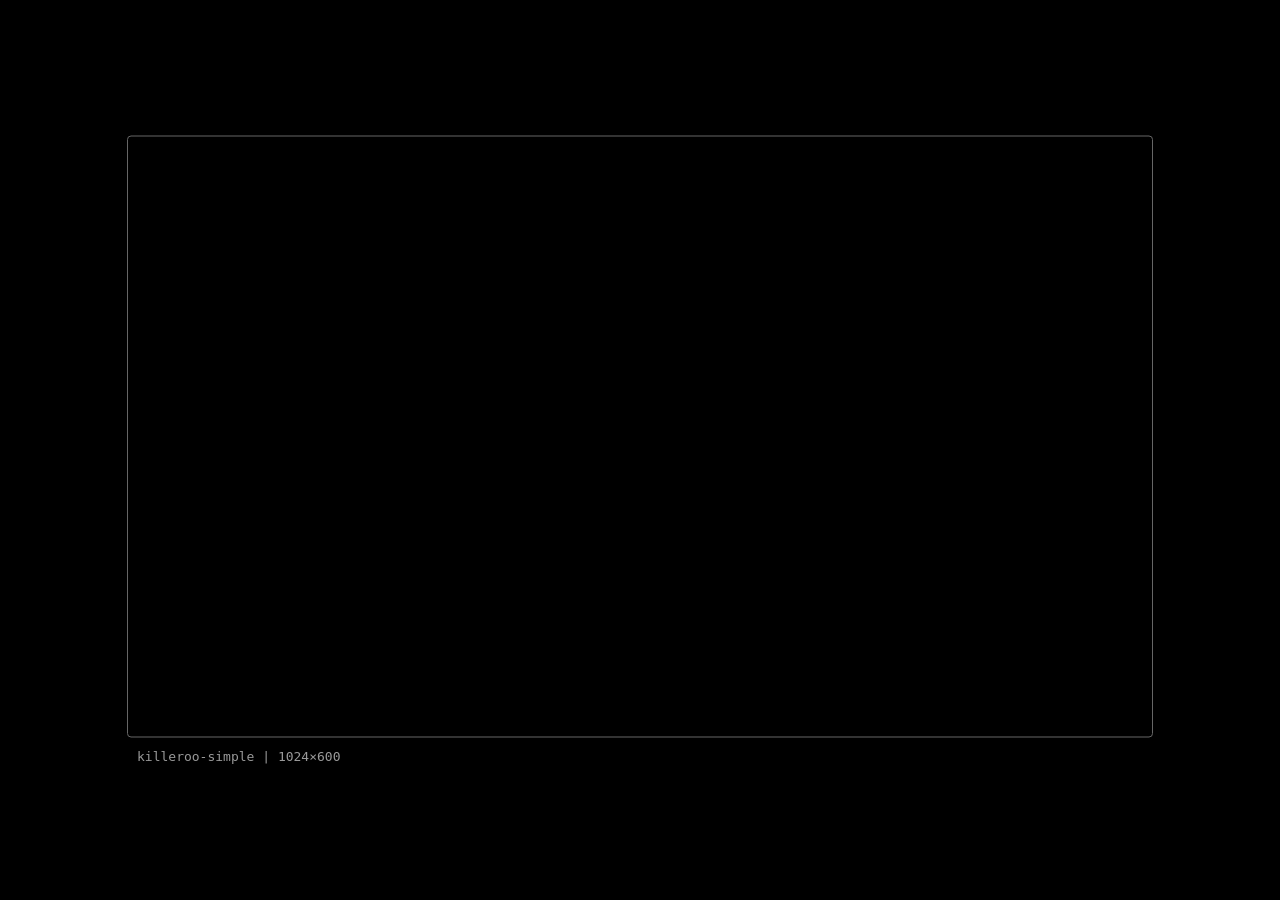
==== preview/index.html @ 1b3ddb9e "visualizations/preview: Create the base." ====
<!doctype html>

<html>

<head>

  <meta charset="utf-8">
  <title>R2T2 Preview</title>

  <link rel="stylesheet" href="css/style.css" />

</head>

<body>

  <div id="container">
    <canvas id="output" width="1024" height="600">

    </canvas>
    <div id="info">
      <span class="text">killeroo-simple | 1024&times;600</span>
    </div>
  </div>

  <script src="js/main.js"></script>

</body>

</html>
---- preview/css/style.css ----
body {
  margin: 0;
  padding: 0;
  background: #000000;
}

#container {
position: absolute;
top: 50%;
left: 50%;
transform: translate(-50%, -50%);
}

#output {
border: 1px solid #666;
border-radius: 4px;
}

#info {
border-radius: 2px;
width: 100%;
margin-top:5px;
}

#info .text {
color: #999;
font-family: monospace;
font-size:13px;
padding-left:10px;
}

#info .logo {
  float:right;
  width:30px;
  opacity:0.7;
  shape-rendering: geometricPrecision;
}

#info .logo:hover {
  opacity: 1.0;
}
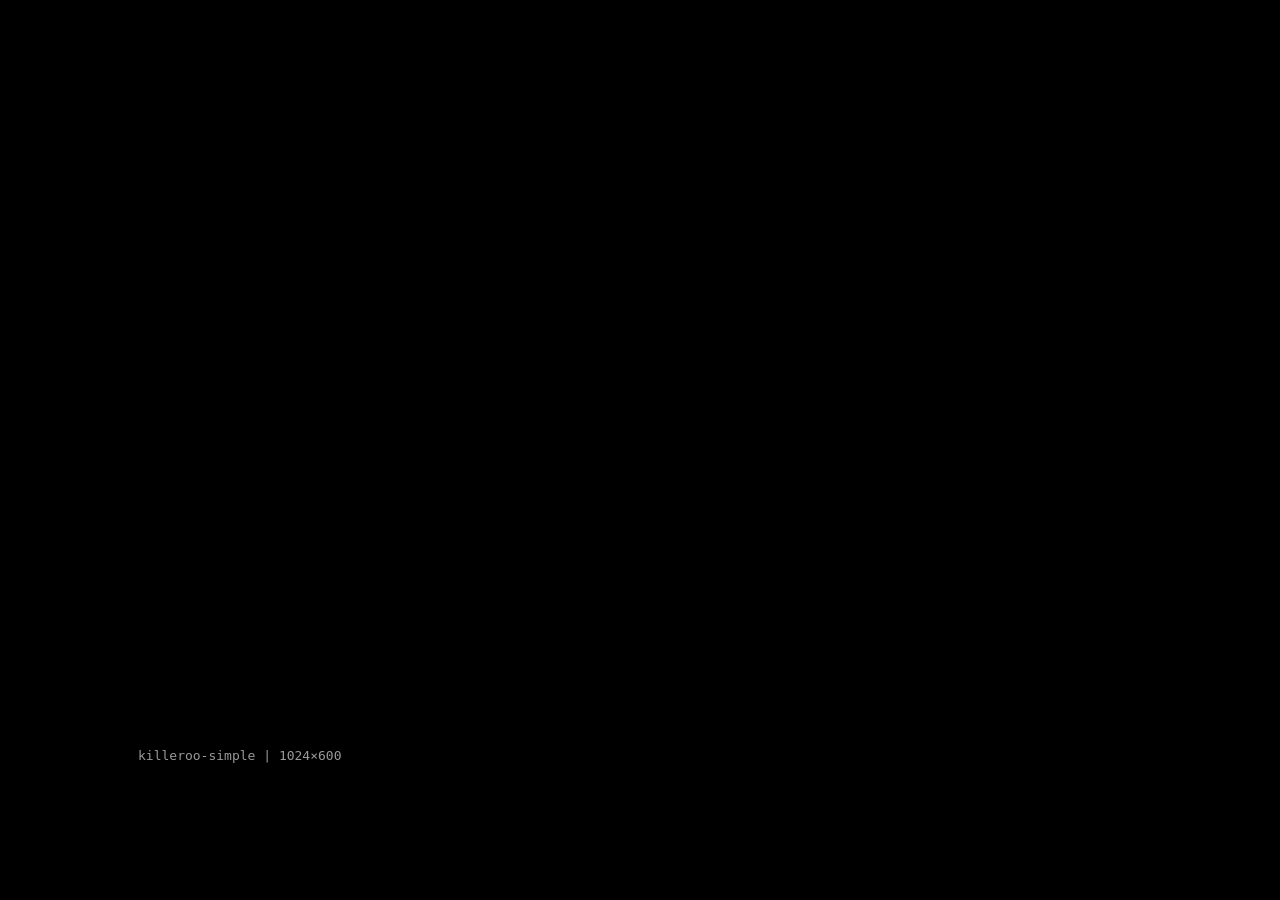
==== commit afd9636d: "visualizations/preview: Load the output in a canvas for Maximum Crispiness™." ====
--- a/preview/index.html
+++ b/preview/index.html
@@ -14,9 +14,7 @@
 <body>
 
   <div id="container">
-    <canvas id="output" width="1024" height="600">
-
-    </canvas>
+    <canvas id="output" width="1024" height="600"></canvas>
     <div id="info">
       <span class="text">killeroo-simple | 1024&times;600</span>
     </div>
--- a/preview/css/style.css
+++ b/preview/css/style.css
@@ -12,21 +12,20 @@
 }
 
 #output {
-border: 1px solid #666;
-border-radius: 4px;
+  border-radius: 5px;
 }
 
 #info {
-border-radius: 2px;
-width: 100%;
-margin-top:5px;
+  border-radius: 2px;
+  width: 100%;
+  margin-top:5px;
 }
 
 #info .text {
-color: #999;
-font-family: monospace;
-font-size:13px;
-padding-left:10px;
+  color: #999;
+  font-family: monospace;
+  font-size:13px;
+  padding-left:10px;
 }
 
 #info .logo {
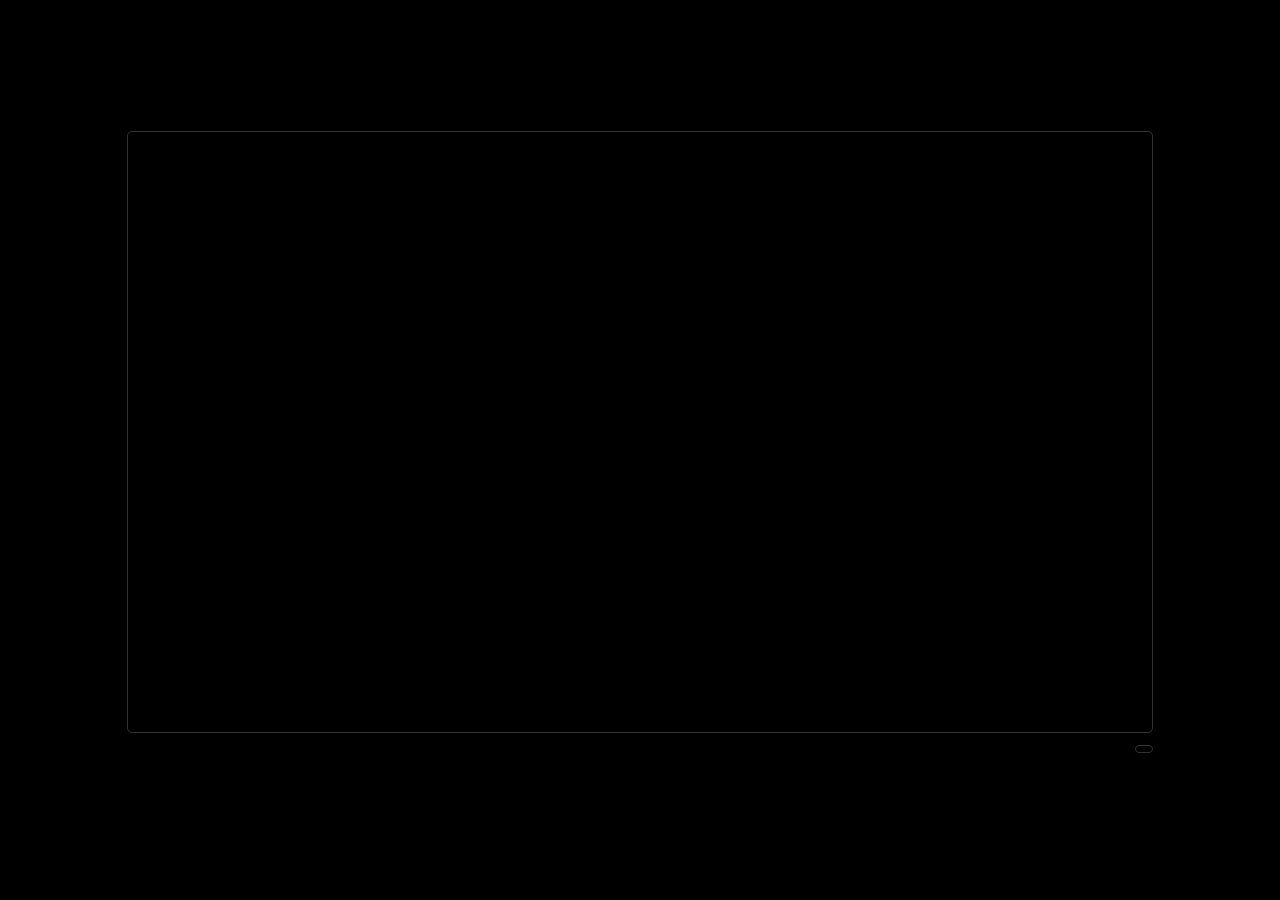
==== commit c952ca55: "visualizations/preview: Add the option to save the output to disk." ====
--- a/preview/index.html
+++ b/preview/index.html
@@ -6,6 +6,10 @@
 
   <meta charset="utf-8">
   <title>R2T2 Preview</title>
+
+  <link href="https://cdn.jsdelivr.net/npm/bootstrap@5.0.2/dist/css/bootstrap.min.css" rel="stylesheet"
+    integrity="sha384-EVSTQN3/azprG1Anm3QDgpJLIm9Nao0Yz1ztcQTwFspd3yD65VohhpuuCOmLASjC" crossorigin="anonymous">
+  <script src="https://kit.fontawesome.com/b7a4352193.js" crossorigin="anonymous"></script>
 
   <link rel="stylesheet" href="css/style.css" />
 
@@ -16,8 +20,11 @@
   <div id="container">
     <canvas id="output" width="1024" height="600"></canvas>
     <div id="info">
-      <span class="text">killeroo-simple | 1024&times;600</span>
+      <button id="save-button" title="Save the current output"><i class="fas fa-save"></i></button>
+      <span class="text">
+      </span>
     </div>
+
   </div>
 
   <script src="js/main.js"></script>
--- a/preview/css/style.css
+++ b/preview/css/style.css
@@ -12,6 +12,7 @@
 }
 
 #output {
+  border:1px solid #333;
   border-radius: 5px;
 }
 
@@ -28,13 +29,16 @@
   padding-left:10px;
 }
 
-#info .logo {
+#info button {
   float:right;
-  width:30px;
-  opacity:0.7;
-  shape-rendering: geometricPrecision;
+  border-radius:5px;
+  border:1px solid #333;
+  padding:3px 8px;
+  background: #000000;
+  color:#333;
 }
 
-#info .logo:hover {
-  opacity: 1.0;
+#info button:hover {
+  color:#fff;
+  border:1px solid #fff;
 }
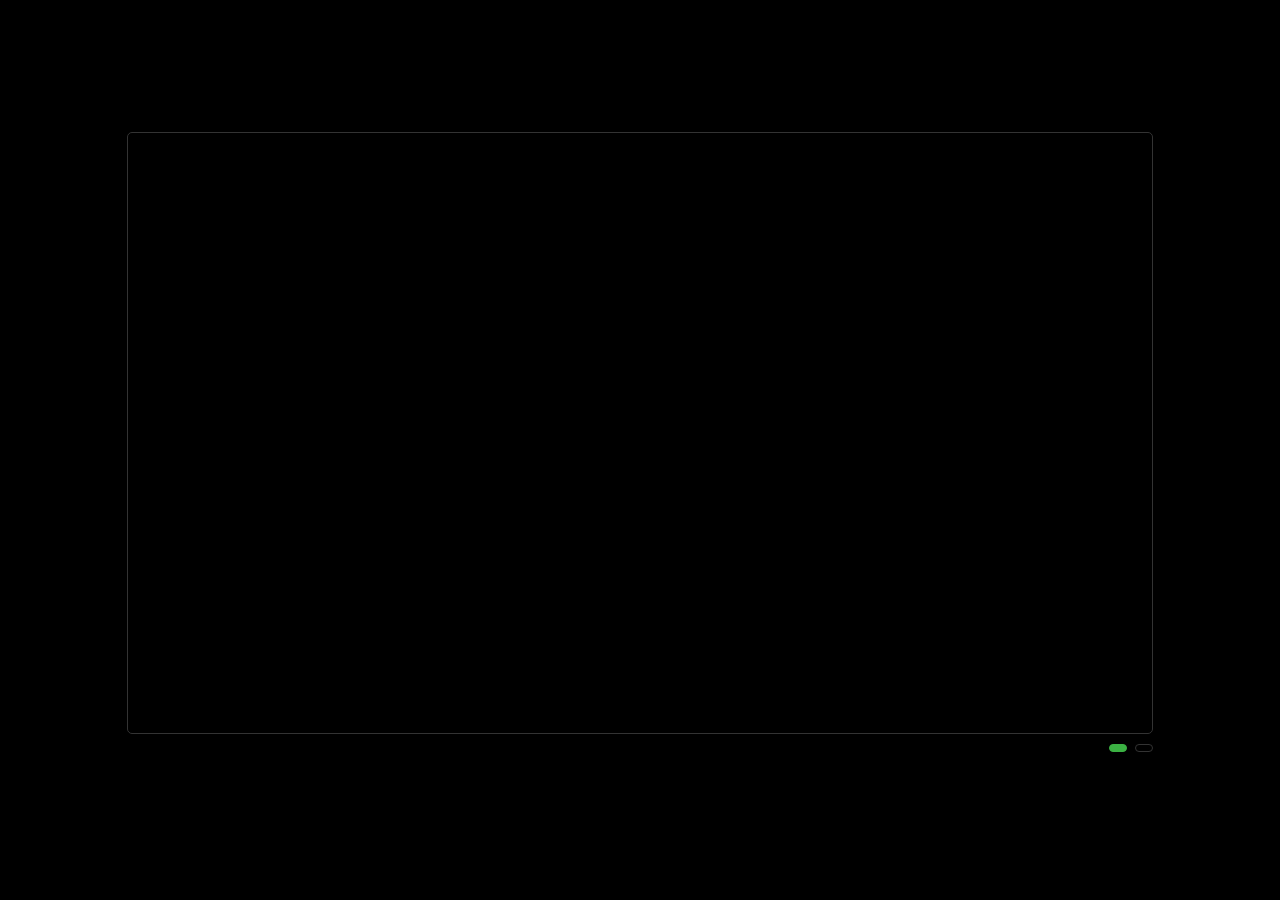
==== commit e325f6af: "visualizations/preview: Add an option to replay the render process (not accurate)." ====
--- a/preview/index.html
+++ b/preview/index.html
@@ -21,6 +21,7 @@
     <canvas id="output" width="1024" height="600"></canvas>
     <div id="info">
       <button id="save-button" title="Save the current output"><i class="fas fa-save"></i></button>
+      <button id="replay-button" class="active" title="Replay the render process (approximate)"><i class="fas fa-redo"></i></button>
       <span class="text">
       </span>
     </div>
--- a/preview/css/style.css
+++ b/preview/css/style.css
@@ -19,7 +19,7 @@
 #info {
   border-radius: 2px;
   width: 100%;
-  margin-top:5px;
+  margin-top:3px;
 }
 
 #info .text {
@@ -36,9 +36,16 @@
   padding:3px 8px;
   background: #000000;
   color:#333;
+  margin-left:8px;
 }
 
 #info button:hover {
   color:#fff;
   border:1px solid #fff;
 }
+
+#info button.active {
+  color:#fff;
+  background: #3BB143;
+  border:1px solid #3BB143;
+}
